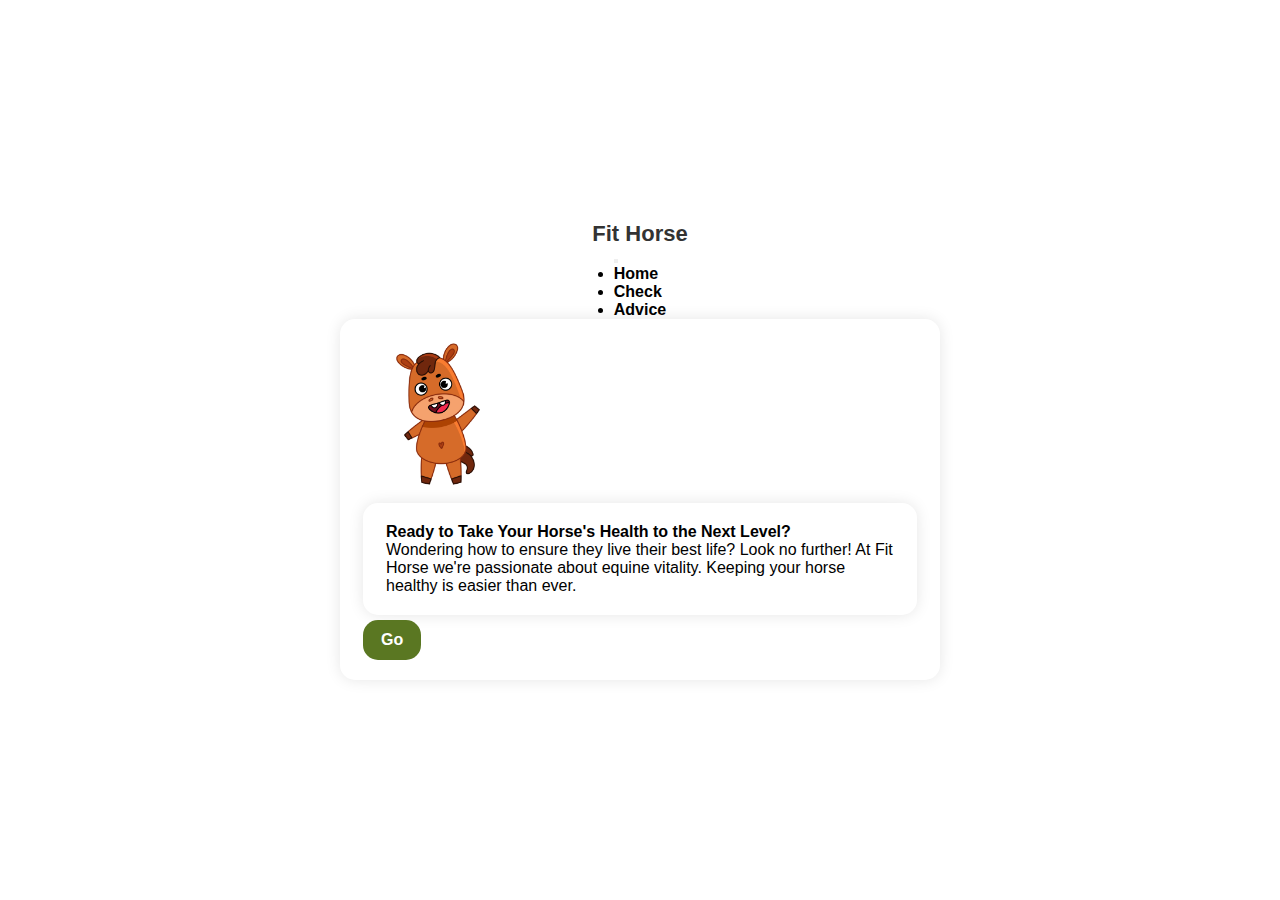
==== index.html @ 75f8d772 "Added link to go button" ====
<!DOCTYPE html>
<html lang="en">

<head>
    <meta charset="UTF-8">
    <meta name="viewport" content="width=device-width, initial-scale=1.0">
    <meta name="description" content="Calculate your horses weight and gain expert advice based on your results.">
    <meta name="keywords" content="horse, weight, calculate, advice">
    <title>Fit Horse</title>
    <!--Boostrap CSS CDN -->
    <link href="https://cdn.jsdelivr.net/npm/bootstrap@5.3.2/dist/css/bootstrap.min.css" rel="stylesheet"
        integrity="sha384-T3c6CoIi6uLrA9TneNEoa7RxnatzjcDSCmG1MXxSR1GAsXEV/Dwwykc2MPK8M2HN" crossorigin="anonymous">
        <link rel="stylesheet" href="https://cdn.jsdelivr.net/npm/bootstrap-icons@1.11.3/font/bootstrap-icons.min.css">
    <!-- Styles -->
    <link rel="stylesheet" href="assets/style.css">

    <!-- Faveicon -->
    <link>
    </link>
</head>

<body>
    <h1>Fit Horse</h1>
    <!-- Navbar -->
    <nav>
        <div class="navbar navbar-expand-md">
            <div class="container-fluid">
                <button class="navbar-toggler" type="button" data-bs-toggle="collapse" data-bs-target="#navbarNav"
                    aria-controls="navbarNav" aria-expanded="false" aria-label="Toggle navigation">
                    <span class="navbar-toggler-icon"></span>
                </button>
                <div class="collapse navbar-collapse" id="navbarNav">
                    <div></div>
                    <ul class="navbar-nav">
                        <li class="nav-item">
                            <a class="nav-link active" aria-current="page" href="#">Home</a>
                        </li>
                        <li class="nav-item">
                            <a class="nav-link" href="check.html">Check</a>
                        </li>
                        <li class="nav-item">
                            <a class="nav-link" href="advice.html">Advice</a>
                        </li>
                    </ul>
                </div>
            </div>
        </div>
    </nav>
    <!-- Main -->
    <main>
        <div class="container">
            <div class="text-center">
                <a class="navbar-brand" href="#"><img class="logo" src="assets/images/hello-icon.png"
                        alt="Fit Horse logo"></a>
            </div>
            <div class="card text-center no-border">
                <div class="text-center">

                    <div class="container-info">
                        <p class="card-text">
                            <strong>Ready to Take Your Horse's Health to the Next Level?</strong>
                            <br>Wondering how to ensure they live their best life? Look no further!
                            At Fit Horse we're passionate about equine vitality. Keeping your horse healthy is easier than
                            ever.
                            <br> 
                        </p>
                    </div>
                </div>
            </div>
           
                <div class="text-center">
                    <button class="pushable" id="playButton">
                        <span class="shadow"></span>
                        <span class="edge"></span>
                        <span class="front"><a href="check.html"> Go </a></span>
                    </button>
                </div>
            
    </main>
    <script src="https://cdn.jsdelivr.net/npm/@popperjs/core@2.11.8/dist/umd/popper.min.js"
    integrity="sha384-I7E8VVD/ismYTF4hNIPjVp/Zjvgyol6VFvRkX/vR+Vc4jQkC+hVqc2pM8ODewa9r"
    crossorigin="anonymous"></script>
<script src="https://cdn.jsdelivr.net/npm/bootstrap@5.3.3/dist/js/bootstrap.min.js"
    integrity="sha384-0pUGZvbkm6XF6gxjEnlmuGrJXVbNuzT9qBBavbLwCsOGabYfZo0T0to5eqruptLy"
    crossorigin="anonymous"></script>
    <script src="assets/javascript/script.js"></script>
</body>
---- assets/style.css ----
*{
    margin: 0;
    padding: 0;
    box-sizing: border-box;
}
body {
    font-family: sans-serif;
    background: url(/assets/images/grass.jpg);
    background-size: 1500px  1500px;
    height: 100vh;
    width: 100%;
    display: flex;
    flex-direction: column;
    align-items: center;
    justify-content: center;
}
h1 {
    text-align: center;
    color: #333;
    font-size: 22px;
    font-weight: 800;
}
.logo {
    height: 150px;
    width: 150px;
    margin-bottom: 10px;
    border-radius: 15px;

}
.container {
    max-width: 600px;
    width: 100%;
    padding: 20px 23px 20px 23px;
    background-color: #ffffff;
    border-radius: 15px;
    box-shadow: 0 0 15px rgba(0, 0, 0, 0.1);

}
a {
 text-decoration: none !important;
 color: inherit;
}

/* Navbar */
.navbar-nav{
    font-weight: 800;
}

/* INDEX Main */
.card-body {
    border-style: double;
}
.container-info {
    max-width: 600px;
    width: 100%;
    padding: 20px 23px 20px 23px;
    background-color: #ffffff;
    border-radius: 15px;
    box-shadow: 0 0 15px rgba(0, 0, 0, 0.1);
}
/* Button */
.pushable {
  background: #5a7722 ;
  border-radius: 15px;
  box-sizing: border-box;
  color: #FFFFFF;
  cursor: pointer;
  font-family: Inter,Helvetica,"Apple Color Emoji","Segoe UI Emoji", NotoColorEmoji,"Noto Color Emoji","Segoe UI Symbol","Android Emoji",EmojiSymbols,-apple-system,system-ui,"Segoe UI",Roboto,"Helvetica Neue","Noto Sans",sans-serif;
  font-size: 16px;
  font-weight: 700;
  line-height: 24px;
  opacity: 1;
  outline: 0 solid transparent;
  padding: 8px 18px;
  user-select: none;
  -webkit-user-select: none;
  touch-action: manipulation;
  width: fit-content;
  word-break: break-word;
  border: 0;
  margin-top: 5px;
  
}

button:hover {
    font-size: x-large;
}
/* CHECK HTML */
.check-container {
max-width: 800px;
width: 100%;
padding: 20px 23px 20px 23px;
background-color: #ebe847;
border-radius: 15px;
box-shadow: 0 0 15px rgba(0, 0, 0, 0.1);
cursor: pointer;
font-size: medium;
}

.result {
    display: none;
    margin-top: 20px;
    font-size: 16px;
    color: #333;
    line-height: 25px;
}

.result h2 {
    font-size: 19px;
    border-top: 1px solid #ccc;
    padding-top: 10px;
    text-align: center;
    margin-bottom: 10px;
    
}
.input-group {
    margin-bottom: 20px;
}

label {
    display: block;
    margin-bottom: 10px;
    font-weight: bold;
}

input[type="number"],
select {
    width: 100%;
    padding: 10px;
    box-sizing: border-box;
    border: 1px solid #ddd;
    border-radius: 5px;
}
.info-reset-button-container {
    background-color: #67216c;
}
.bi-info-circle {
    cursor: pointer;
    font-size: 50px;
}
#adviceBtn {
    color: green;
}
/* ADVICE HTML */ 

.container-under {
    max-width: 600px;
    width: 100%;
    padding: 20px 23px 20px 23px;
    background-color: #ebe847;
    border-radius: 15px;
    box-shadow: 0 0 15px rgba(0, 0, 0, 0.1);
    cursor: pointer;
    font-size: larger;
    

}
.container-healthy {
    max-width: 600px;
    width: 100%;
    padding: 20px 23px 20px 23px;
    background-color: #ebe847;
    border-radius: 15px;
    box-shadow: 0 0 15px rgba(0, 0, 0, 0.1);
    cursor: pointer;
    font-size: larger;
    

}
.container-over {
    max-width: 600px;
    width: 100%;
    padding: 20px 23px 20px 23px;
    background-color: #ebe847;
    border-radius: 15px;
    box-shadow: 0 0 15px rgba(0, 0, 0, 0.1);
    cursor: pointer;
    font-size: larger;

}
#underModal, #manageModal, #overModal{
background-color: #67216c;
}
#sleepingIcon { 
    max-width: 100%;
    width: 200px;
    height: 200px;
   
}
#unicornIcon { 
    max-width: 100%;
    width: 200px;
    height: 200px;
   
}
#iceCreamIcon { 
    max-width: 100%;
    width: 200px;
    height: 200px;
   
}
#multiHorse {
    max-width: 100%;
    width: 200px;
    height: 200px;
    
}
@media only screen and (max-width: 400px) {
    .modal {
      flex-direction: column;
    }
  }
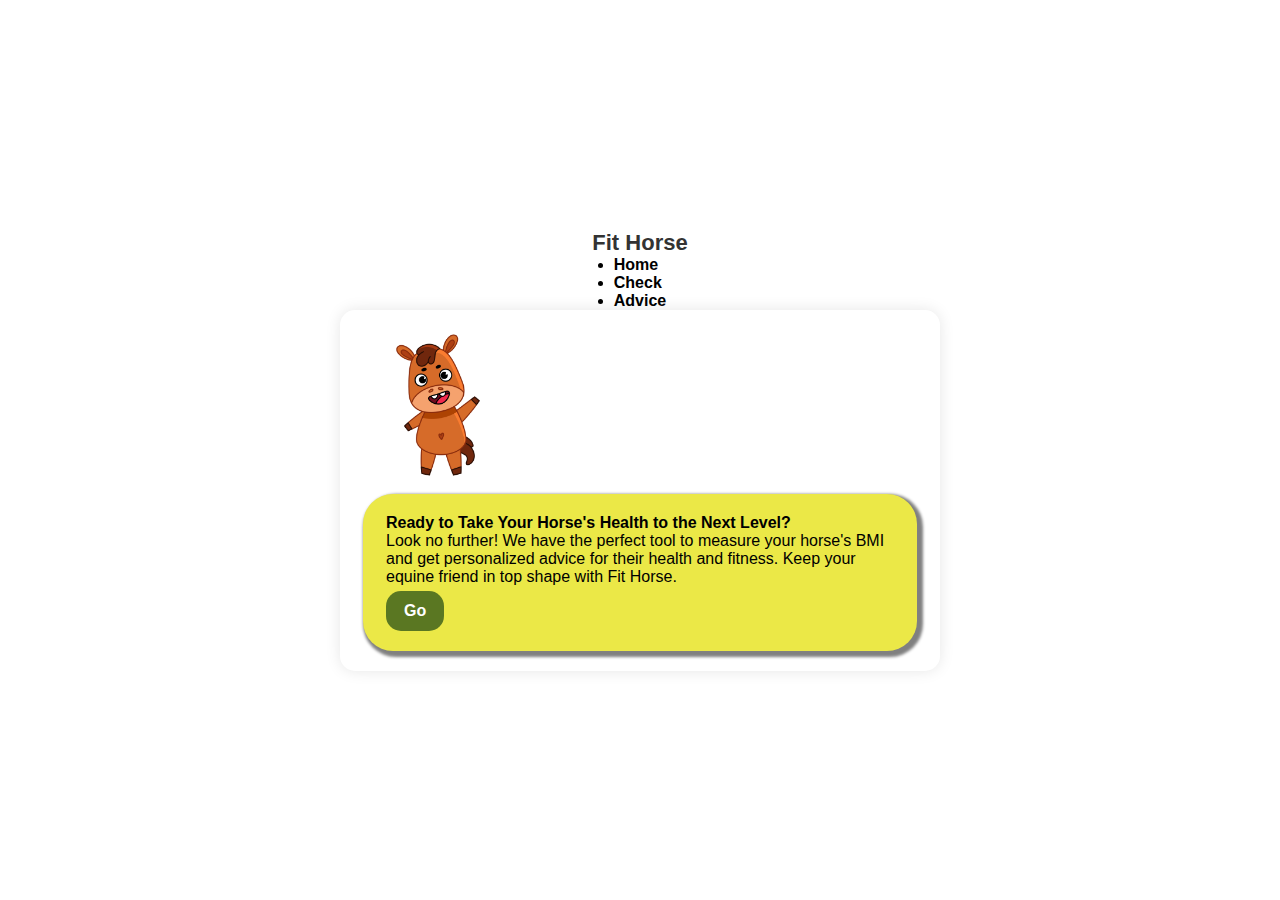
==== commit 19865ab9: "Update index and advice style" ====
--- a/index.html
+++ b/index.html
@@ -10,9 +10,10 @@
     <!--Boostrap CSS CDN -->
     <link href="https://cdn.jsdelivr.net/npm/bootstrap@5.3.2/dist/css/bootstrap.min.css" rel="stylesheet"
         integrity="sha384-T3c6CoIi6uLrA9TneNEoa7RxnatzjcDSCmG1MXxSR1GAsXEV/Dwwykc2MPK8M2HN" crossorigin="anonymous">
-        <link rel="stylesheet" href="https://cdn.jsdelivr.net/npm/bootstrap-icons@1.11.3/font/bootstrap-icons.min.css">
+    <link rel="stylesheet" href="https://cdn.jsdelivr.net/npm/bootstrap-icons@1.11.3/font/bootstrap-icons.min.css">
+    <link rel="shortcut icon" href="assets/images/balloon-icon.png" type="image/x-icon">
     <!-- Styles -->
-    <link rel="stylesheet" href="assets/style.css">
+    <link rel="stylesheet" href="assets/css/style.css">
 
     <!-- Faveicon -->
     <link>
@@ -23,12 +24,8 @@
     <h1>Fit Horse</h1>
     <!-- Navbar -->
     <nav>
-        <div class="navbar navbar-expand-md">
+        <div class="navbar navbar-expand">
             <div class="container-fluid">
-                <button class="navbar-toggler" type="button" data-bs-toggle="collapse" data-bs-target="#navbarNav"
-                    aria-controls="navbarNav" aria-expanded="false" aria-label="Toggle navigation">
-                    <span class="navbar-toggler-icon"></span>
-                </button>
                 <div class="collapse navbar-collapse" id="navbarNav">
                     <div></div>
                     <ul class="navbar-nav">
@@ -36,7 +33,7 @@
                             <a class="nav-link active" aria-current="page" href="#">Home</a>
                         </li>
                         <li class="nav-item">
-                            <a class="nav-link" href="check.html">Check</a>
+                            <a class="nav-link" href="calculator.html">Check</a>
                         </li>
                         <li class="nav-item">
                             <a class="nav-link" href="advice.html">Advice</a>
@@ -53,35 +50,26 @@
                 <a class="navbar-brand" href="#"><img class="logo" src="assets/images/hello-icon.png"
                         alt="Fit Horse logo"></a>
             </div>
-            <div class="card text-center no-border">
-                <div class="text-center">
-
-                    <div class="container-info">
-                        <p class="card-text">
-                            <strong>Ready to Take Your Horse's Health to the Next Level?</strong>
-                            <br>Wondering how to ensure they live their best life? Look no further!
-                            At Fit Horse we're passionate about equine vitality. Keeping your horse healthy is easier than
-                            ever.
-                            <br> 
-                        </p>
-                    </div>
-                </div>
-            </div>
-           
-                <div class="text-center">
+            <div class="text-center">
+                <div class="container-info">
+                    <h4 class="text">
+                        <strong>Ready to Take Your Horse's Health to the Next Level?</strong></h4>
+                        <p class="mt-3">Look no further!
+                            We have the perfect tool to measure your horse's BMI and get personalized advice for their health and fitness. Keep your equine friend in top shape with Fit Horse.
+                    </p>
                     <button class="pushable" id="playButton">
                         <span class="shadow"></span>
                         <span class="edge"></span>
-                        <span class="front"><a href="check.html"> Go </a></span>
+                        <span class="front"><a href="check.html">Go</a></span>
                     </button>
                 </div>
-            
+            </div>
+        </div>
     </main>
     <script src="https://cdn.jsdelivr.net/npm/@popperjs/core@2.11.8/dist/umd/popper.min.js"
-    integrity="sha384-I7E8VVD/ismYTF4hNIPjVp/Zjvgyol6VFvRkX/vR+Vc4jQkC+hVqc2pM8ODewa9r"
-    crossorigin="anonymous"></script>
-<script src="https://cdn.jsdelivr.net/npm/bootstrap@5.3.3/dist/js/bootstrap.min.js"
-    integrity="sha384-0pUGZvbkm6XF6gxjEnlmuGrJXVbNuzT9qBBavbLwCsOGabYfZo0T0to5eqruptLy"
-    crossorigin="anonymous"></script>
-    <script src="assets/javascript/script.js"></script>
+        integrity="sha384-I7E8VVD/ismYTF4hNIPjVp/Zjvgyol6VFvRkX/vR+Vc4jQkC+hVqc2pM8ODewa9r"
+        crossorigin="anonymous"></script>
+    <script src="https://cdn.jsdelivr.net/npm/bootstrap@5.3.3/dist/js/bootstrap.min.js"
+        integrity="sha384-0pUGZvbkm6XF6gxjEnlmuGrJXVbNuzT9qBBavbLwCsOGabYfZo0T0to5eqruptLy"
+        crossorigin="anonymous"></script>
 </body>--- a/assets/css/style.css
+++ b/assets/css/style.css
@@ -0,0 +1,189 @@
+*{
+    margin: 0;
+    padding: 0;
+    box-sizing: border-box;
+}
+body {
+    font-family: sans-serif;
+    background: url(../images/grass.jpg);
+    background-size: 1500px  1500px;
+    height: 100vh;
+    width: 100%;
+    display: flex;
+    flex-direction: column;
+    align-items: center;
+    justify-content: center;
+}
+h1 {
+    text-align: center;
+    color: #333;
+    font-size: 22px;
+    font-weight: 800;
+}
+.logo {
+    height: 150px;
+    width: 150px;
+    margin-bottom: 10px;
+    border-radius: 15px;
+
+}
+.container {
+    max-width: 600px;
+    width: 100%;
+    padding: 20px 23px 20px 23px;
+    background-color: #ffffff;
+    border-radius: 15px;
+    box-shadow: 0 0 15px rgba(0, 0, 0, 0.1);
+}
+a {
+ text-decoration: none !important;
+ color: inherit;
+}
+
+/* Navbar */
+.navbar-nav{
+    font-weight: 800;
+}
+
+/* INDEX Main */
+.container-info {
+    max-width: 600px;
+    width: 100%;
+    padding: 20px 23px 20px 23px;
+    background-color:#ebe847;
+    border-radius: 30px;
+    box-shadow: 3px 3px 3px 3px grey;
+
+}
+/* Button */
+.pushable {
+  background: #5a7722 ;
+  border-radius: 15px;
+  box-sizing: border-box;
+  color: #FFFFFF;
+  cursor: pointer;
+  font-family: Inter,Helvetica,"Apple Color Emoji","Segoe UI Emoji", NotoColorEmoji,"Noto Color Emoji","Segoe UI Symbol","Android Emoji",EmojiSymbols,-apple-system,system-ui,"Segoe UI",Roboto,"Helvetica Neue","Noto Sans",sans-serif;
+  font-size: 16px;
+  font-weight: 700;
+  line-height: 24px;
+  opacity: 1;
+  outline: 0 solid transparent;
+  padding: 8px 18px;
+  user-select: none;
+  -webkit-user-select: none;
+  touch-action: manipulation;
+  width: fit-content;
+  word-break: break-word;
+  border: 0;
+  margin-top: 5px;
+  
+}
+
+button:hover {
+    font-size: x-large;
+}
+/* CALCULATOR HTML */
+.calculator-container{
+max-width: 800px;
+width: 100%;
+padding: 20px 23px 20px 23px;
+background-color: #ebe847;
+border-radius: 15px;
+box-shadow: 0 0 15px rgba(0, 0, 0, 0.1);
+cursor: pointer;
+font-size: medium;
+}
+.bi-info-circle {
+    cursor: pointer;
+    font-size: 45px;
+}
+
+.result {
+    display: none;
+    margin-top: 20px;
+    font-size: 16px;
+    color: #333;
+    line-height: 25px;
+}
+.result h2 {
+    font-size: 19px;
+    border-top: 1px solid #ccc;
+    padding-top: 10px;
+    text-align: center;
+    margin-bottom: 10px;
+    
+}
+.input-group {
+    margin-bottom: 20px;
+}
+label {
+    display: block;
+    margin-bottom: 10px;
+    font-weight: bold;
+}
+input[type="number"],
+select {
+    width: 100%;
+    padding: 10px;
+    box-sizing: border-box;
+    border: 1px solid #ddd;
+    border-radius: 5px;
+}
+.info-reset-button-container {
+    background-color: #67216c;
+}
+#adviceBtn {
+    color: green;
+}
+/* ADVICE HTML */ 
+.container-under {
+    max-width: 600px;
+    width: 100%;
+    padding: 20px 23px 20px 23px;
+    background-color: #ebe847;
+    border-radius: 15px;
+    box-shadow: 0 0 15px rgba(0, 0, 0, 0.1);
+    cursor: pointer;
+    font-size: larger;
+}
+.container-healthy {
+    max-width: 600px;
+    width: 100%;
+    padding: 20px 23px 20px 23px;
+    background-color: #ebe847;
+    border-radius: 15px;
+    box-shadow: 0 0 15px rgba(0, 0, 0, 0.1);
+    cursor: pointer;
+    font-size: larger;
+}
+.container-over {
+    max-width: 600px;
+    width: 100%;
+    padding: 20px 23px 20px 23px;
+    background-color: #ebe847;
+    border-radius: 15px;
+    box-shadow: 0 0 15px rgba(0, 0, 0, 0.1);
+    cursor: pointer;
+    font-size: larger;
+
+}
+#underModal, #healthyModal, #overModal{
+background-color: #67216c;
+}
+#unicornIcon, #iceCreamIcon, #sleepingIcon { 
+    max-width: 100%;
+    width: 200px;
+    height: 200px;
+   
+}
+#multiHorse, #healthyHorse, #twoHorses{
+    max-width: 100%;
+    width: 200px;
+    height: 200px;
+    
+}
+@media only screen and (max-width: 400px) {
+    .modal {
+      flex-direction: column;
+    }
+  }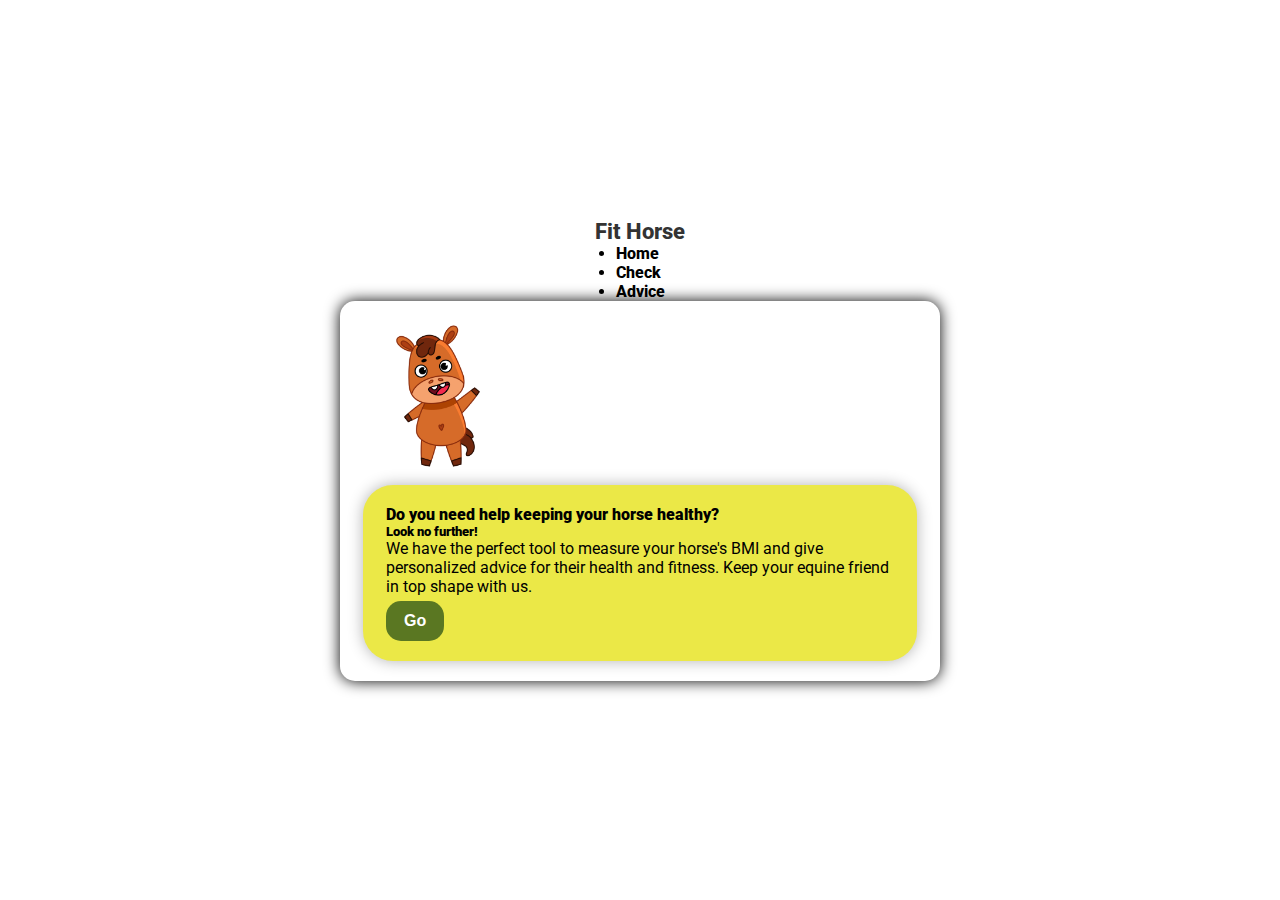
==== commit 462001d7: "Add style to front paragraph" ====
--- a/index.html
+++ b/index.html
@@ -14,7 +14,9 @@
     <link rel="shortcut icon" href="assets/images/balloon-icon.png" type="image/x-icon">
     <!-- Styles -->
     <link rel="stylesheet" href="assets/css/style.css">
-
+    <link rel="preconnect" href="https://fonts.googleapis.com">
+    <link rel="preconnect" href="https://fonts.gstatic.com" crossorigin>
+    <link href="https://fonts.googleapis.com/css2?family=Barlow:wght@400;700&family=Bebas+Neue&family=Changa:wght@200..800&family=Dosis:wght@200..800&family=IBM+Plex+Sans:ital,wght@0,100;0,200;0,300;0,400;0,500;0,600;0,700;1,100;1,200;1,300;1,400;1,500;1,600;1,700&family=Kanit:wght@600&family=Montserrat+Alternates:ital,wght@0,100;0,200;0,300;0,400;0,500;0,600;0,700;0,800;0,900;1,100;1,200;1,300;1,400;1,500;1,600;1,700;1,800;1,900&family=Poppins&family=Prompt:ital,wght@0,600;1,300&family=Roboto+Condensed&family=Roboto:ital,wght@0,100;0,300;0,400;0,500;0,700;0,900;1,100;1,300;1,400;1,500;1,700;1,900&family=Rubik:ital,wght@0,300..900;1,300..900&family=Titillium+Web:wght@300&family=Ubuntu:ital,wght@0,300;0,400;0,500;0,700;1,300;1,400;1,500;1,700&display=swap" rel="stylesheet">
     <!-- Faveicon -->
     <link>
     </link>
@@ -53,14 +55,14 @@
             <div class="text-center">
                 <div class="container-info">
                     <h4 class="text">
-                        <strong>Ready to Take Your Horse's Health to the Next Level?</strong></h4>
-                        <p class="mt-3">Look no further!
-                            We have the perfect tool to measure your horse's BMI and get personalized advice for their health and fitness. Keep your equine friend in top shape with Fit Horse.
+                        <strong>Do you need help keeping your horse healthy?</strong></h4>
+                        <h5><strong>Look no further!</strong></h5><p class="mt-3">
+                            We have the perfect tool to measure your horse's BMI and give personalized advice for their health and fitness. Keep your equine friend in top shape with us.
                     </p>
                     <button class="pushable" id="playButton">
                         <span class="shadow"></span>
                         <span class="edge"></span>
-                        <span class="front"><a href="check.html">Go</a></span>
+                        <span class="front"><a href="calculator.html">Go</a></span>
                     </button>
                 </div>
             </div>
--- a/assets/css/style.css
+++ b/assets/css/style.css
@@ -6,13 +6,14 @@
 body {
     font-family: sans-serif;
     background: url(../images/grass.jpg);
-    background-size: 1500px  1500px;
+    background-size: cover;
     height: 100vh;
     width: 100%;
     display: flex;
     flex-direction: column;
     align-items: center;
     justify-content: center;
+    font-family: "Roboto", sans-serif;
 }
 h1 {
     text-align: center;
@@ -33,13 +34,27 @@
     padding: 20px 23px 20px 23px;
     background-color: #ffffff;
     border-radius: 15px;
-    box-shadow: 0 0 15px rgba(0, 0, 0, 0.1);
+    box-shadow: 0 0 15px black;
 }
 a {
  text-decoration: none !important;
  color: inherit;
 }
-
+.logo:hover {
+    animation: jiggle 0.5s ease-in-out infinite;
+}
+
+@keyframes jiggle {
+    0% {
+        transform: rotate(-5deg);
+    }
+    50% {
+        transform: rotate(5deg);
+    }
+    100% {
+        transform: rotate(-5deg);
+    }
+}
 /* Navbar */
 .navbar-nav{
     font-weight: 800;
@@ -52,12 +67,12 @@
     padding: 20px 23px 20px 23px;
     background-color:#ebe847;
     border-radius: 30px;
-    box-shadow: 3px 3px 3px 3px grey;
+    box-shadow: 0 0 15px rgba(0, 0, 0, 0.3);
 
 }
 /* Button */
 .pushable {
-  background: #5a7722 ;
+  background: #5a7722;
   border-radius: 15px;
   box-sizing: border-box;
   color: #FFFFFF;
@@ -79,17 +94,22 @@
   
 }
 
-button:hover {
-    font-size: x-large;
+.pushable:hover {
+    font-size: large;
 }
 /* CALCULATOR HTML */
+.img-thumbnail {
+height: 250px;
+width: 330px;
+}
+
 .calculator-container{
 max-width: 800px;
 width: 100%;
 padding: 20px 23px 20px 23px;
 background-color: #ebe847;
 border-radius: 15px;
-box-shadow: 0 0 15px rgba(0, 0, 0, 0.1);
+box-shadow: 0 0 15px rgba(0, 0, 0, 0.3);
 cursor: pointer;
 font-size: medium;
 }
@@ -136,36 +156,25 @@
     color: green;
 }
 /* ADVICE HTML */ 
-.container-under {
+.container-under,
+.container-healthy,
+.container-over {
     max-width: 600px;
     width: 100%;
-    padding: 20px 23px 20px 23px;
+    padding: 20px 23px;
     background-color: #ebe847;
     border-radius: 15px;
-    box-shadow: 0 0 15px rgba(0, 0, 0, 0.1);
+    box-shadow: 0 0 15px rgba(0, 0, 0, 0.3);
     cursor: pointer;
     font-size: larger;
-}
-.container-healthy {
-    max-width: 600px;
-    width: 100%;
-    padding: 20px 23px 20px 23px;
-    background-color: #ebe847;
-    border-radius: 15px;
-    box-shadow: 0 0 15px rgba(0, 0, 0, 0.1);
-    cursor: pointer;
-    font-size: larger;
-}
-.container-over {
-    max-width: 600px;
-    width: 100%;
-    padding: 20px 23px 20px 23px;
-    background-color: #ebe847;
-    border-radius: 15px;
-    box-shadow: 0 0 15px rgba(0, 0, 0, 0.1);
-    cursor: pointer;
-    font-size: larger;
-
+    transition: transform 0.3s ease; 
+    margin: 0.5rem;
+}
+
+.container-under:hover,
+.container-healthy:hover,
+.container-over:hover {
+    transform: scale(1.05); 
 }
 #underModal, #healthyModal, #overModal{
 background-color: #67216c;
@@ -182,8 +191,20 @@
     height: 200px;
     
 }
-@media only screen and (max-width: 400px) {
-    .modal {
-      flex-direction: column;
+  /* CSS for smaller screens */
+  @media (max-width: 767px) {
+    .vet {
+      text-align: center;
+      margin: 20px 0; 
+    }
+    .row {
+      flex-direction: column; 
+    }
+    .vet {
+      display: flex; 
+      align-items: center; 
+    }
+    .img {
+      margin-top: 20px; 
     }
   }